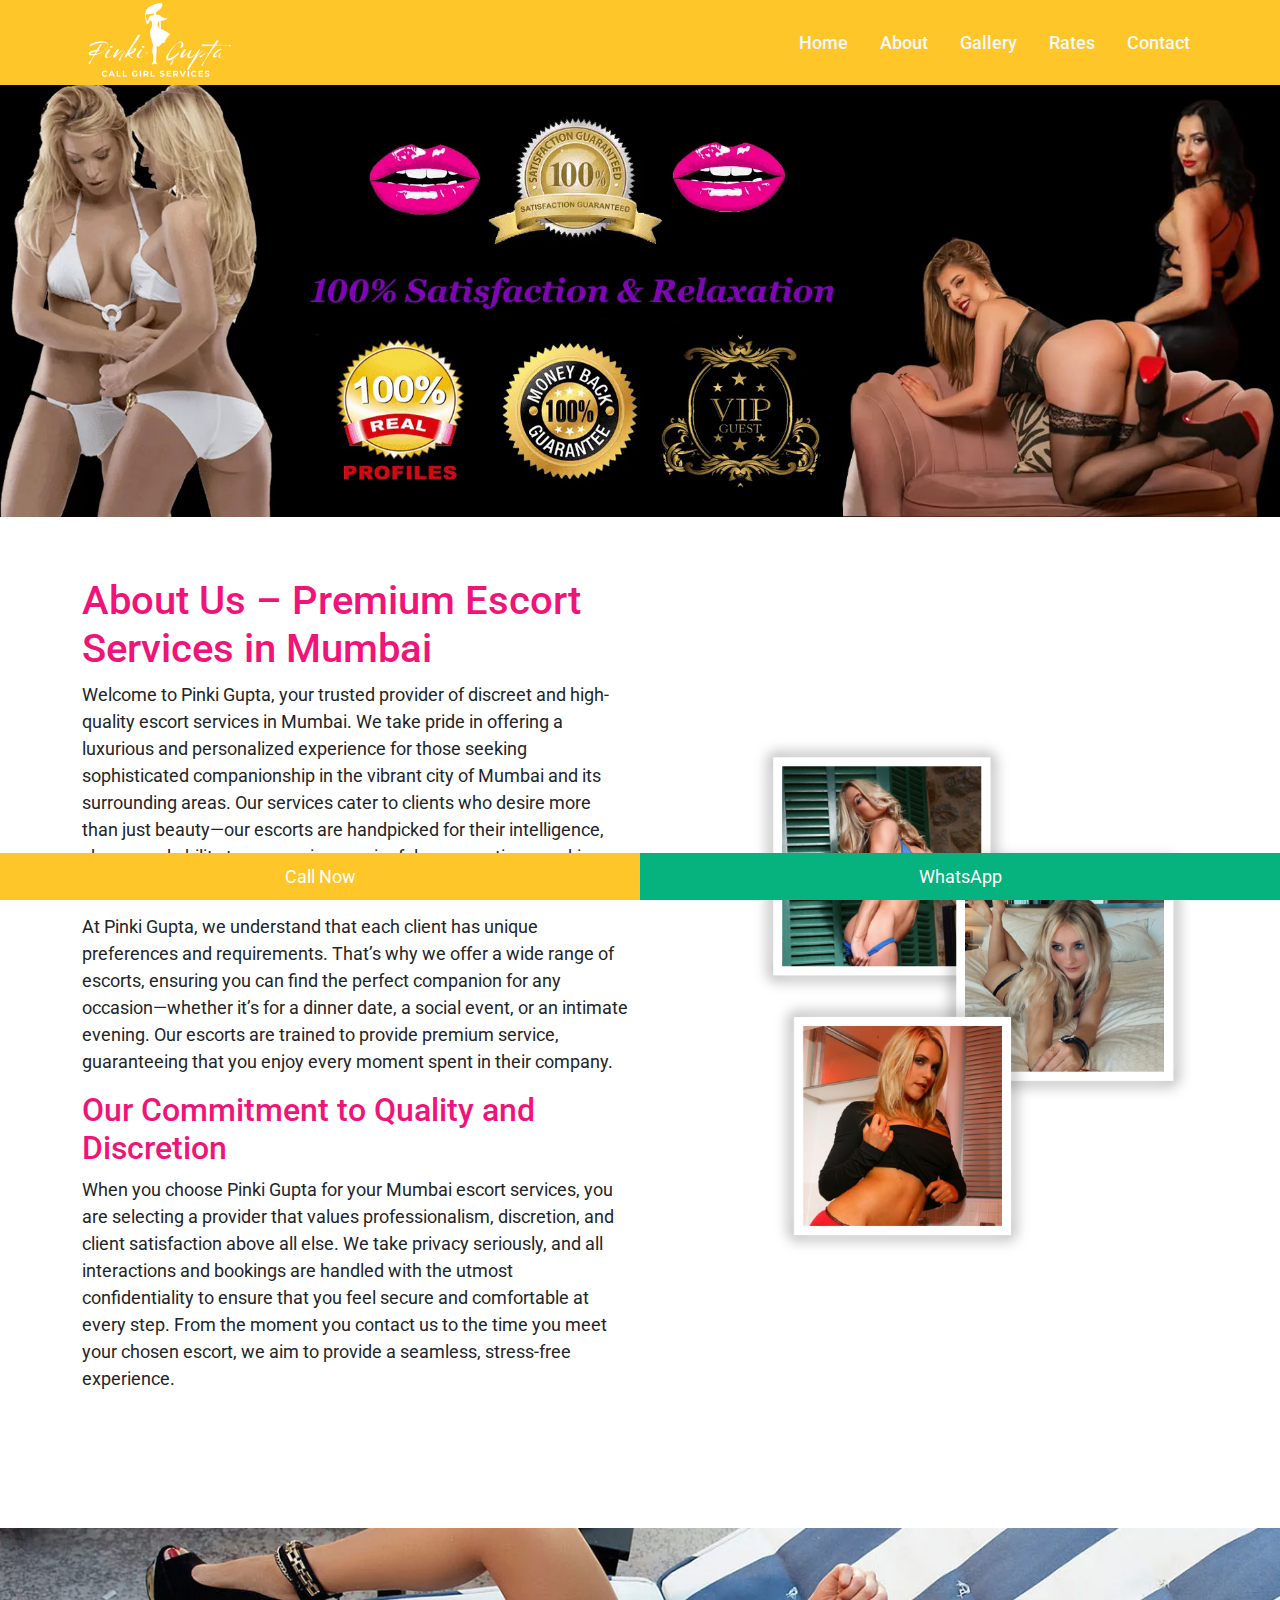
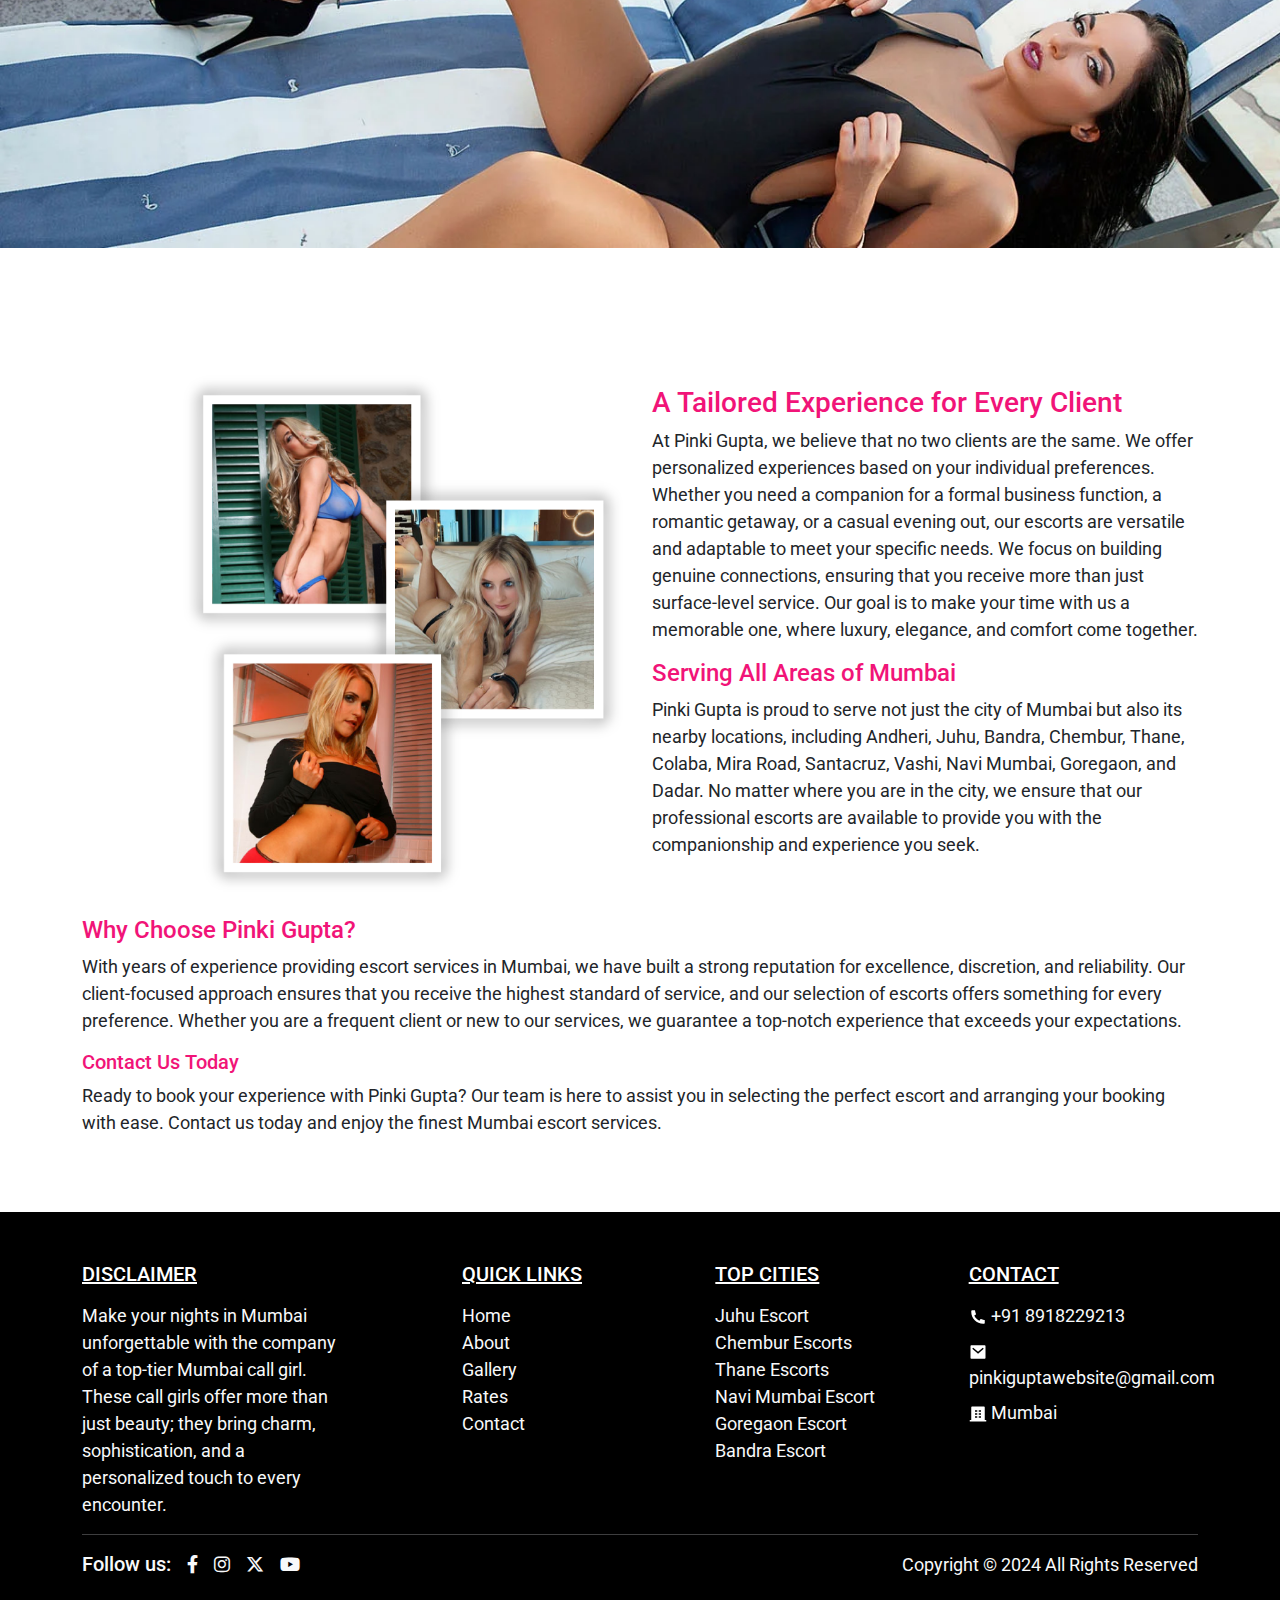
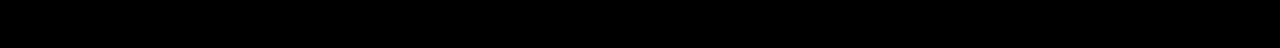
==== about-us.html @ 7caf51f1 "GTag Added" ====
<!DOCTYPE html>
<html lang="en">
   <head>
      <!-- Google Tag Manager -->
      <script>(function(w,d,s,l,i){w[l]=w[l]||[];w[l].push({'gtm.start':
      new Date().getTime(),event:'gtm.js'});var f=d.getElementsByTagName(s)[0],
      j=d.createElement(s),dl=l!='dataLayer'?'&l='+l:'';j.async=true;j.src=
      'https://www.googletagmanager.com/gtm.js?id='+i+dl;f.parentNode.insertBefore(j,f);
      })(window,document,'script','dataLayer','GTM-KV9V7JP4');</script>
      <!-- End Google Tag Manager -->
      <meta charset="UTF-8" />
      <meta name="viewport" content="width=device-width, initial-scale=1.0" />
      <title>About Pinki Gupta – Professional Escort Services in Mumbai</title>
      <meta name="description" content="Learn about Pinki Gupta, a premium provider of discreet and professional escort services in Mumbai. Discover personalized companionship from our elite escorts in Andheri, Juhu, Bandra, and more.">
      <link rel="canonical" href="https://pinkigupta.in/about-us.html">
      <meta property="og:title" content="About Pinki Gupta – Professional Escort Services in Mumbai">
      <meta property="og:description" content="Learn about Pinki Gupta, a premium provider of discreet and professional escort services in Mumbai. Discover personalized companionship from our elite escorts in Andheri, Juhu, Bandra, and more.">
      <meta property="og:type" content="website">
      <meta property="og:url" content="https://pinkigupta.in/about-us.html">
      <meta property="og:image" content="https://pinkigupta.in/assets/img/pinkigupta.jpg"/>
      <meta name="country" content="India">
      <meta name="city" content="Mumbai">
      <meta name="state" content="Madhya Pradesh">
      <link rel="stylesheet" href="./assets/css/bootstrap.min.css" />
      <link rel="stylesheet" href="./assets/css/style.css" />
      <link rel="stylesheet" href="./assets/css/responsive.css" />
      <link rel="stylesheet" href="./assets/font-awesome/css/all.min.css">
      <link rel="icon" href="./assets/img/pinkigupta-fav.jpg" type="image/x-icon">
      <meta name="google-site-verification" content="_9gTAiCtCg2wqTiUi94_XQ20o-LtEpLVbQ6wiKLTScI" />
<!-- Google tag (gtag.js) -->
<script async src="https://www.googletagmanager.com/gtag/js?id=G-8136TJM36T"></script>
<script>
  window.dataLayer = window.dataLayer || [];
  function gtag(){dataLayer.push(arguments);}
  gtag('js', new Date());

  gtag('config', 'G-8136TJM36T');
</script>
      
   </head>

   <body>
      <!-- Google Tag Manager (noscript) -->
      <noscript><iframe src="https://www.googletagmanager.com/ns.html?id=GTM-KV9V7JP4"
      height="0" width="0" style="display:none;visibility:hidden"></iframe></noscript>
      <!-- End Google Tag Manager (noscript) -->
      <!-- navbar -->
      <nav class="navbar navbar-expand-lg navbar-dark py-lg-0 header" id="header">
         <div class="container">
            <a class="navbar-brand py-0" href="./">
            <span class="h2 fw-semibold">
            <img src="./assets/img/pinkigupta.jpg" class="img-fluid" alt="Sexy Thane call girls, Mumbai">
            </span>
            </a>
            <button class="navbar-toggler border-0" data-bs-toggle="offcanvas" href="#offcanvasExample" role="button" aria-controls="offcanvasExample">
            <span class="navbar-toggler-icon"></span>
            </button>
            <div class="offcanvas offcanvas-end bgc-primary" tabindex="-1" id="offcanvasExample" aria-labelledby="offcanvasExampleLabel">
               <div class="offcanvas-header">
                  <a href="./">
                  <span class="h2 fw-semibold">
                  <img src="./assets/img/pinkigupta.jpg" width="30%" class="img-fluid" alt="pinkigupta High-class escorts in Juhu, Mumbai">
                  </span>
                  </a>
                  <button type="button" class="btn-close btn-close-white" data-bs-dismiss="offcanvas" aria-label="Close"></button>
               </div>
               <div class="offcanvas-body">
                  <div class="navbar-collapse">
                     <ul class="navbar-nav ms-auto mb-2 mb-lg-0 gap-lg-3">
                        <li class="nav-item">
                           <a class="nav-link" href="./">Home</a>
                        </li>
                        <li class="nav-item">
                           <a class="nav-link" href="./about-us.html">About</a>
                        </li>
                        <li class="nav-item">
                           <a class="nav-link" href="./gallery.html">Gallery</a>
                        </li>
                        <li class="nav-item">
                           <a class="nav-link" href="./rates.html">Rates</a>
                        </li>
                        <li class="nav-item">
                           <a class="nav-link" href="./contact-me.html">Contact</a>
                        </li>
                     </ul>
                  </div>
               </div>
            </div>
         </div>
      </nav>
      <section class="banner">
         <img src="./assets/img/main-banner.jpg" class="img-fluid" width="100%" alt="Glamorous Chembur call girls, Mumbai">
      </section>
      <section>
         <div class="container">
            <div class="row gy-4 align-items-center">
               <div class="col-md-6">
                  <h1 class="text-primary">About Us – Premium Escort Services in Mumbai</h1>
                  <p>Welcome to Pinki Gupta, your trusted provider of discreet and high-quality escort services in Mumbai. We take pride in offering a luxurious and personalized experience for those seeking sophisticated companionship in the vibrant city of Mumbai and its surrounding areas. Our services cater to clients who desire more than just beauty—our escorts are handpicked for their intelligence, charm, and ability to engage in meaningful conversations, making every encounter special and memorable.</p>
                  <p>
                     At Pinki Gupta, we understand that each client has unique preferences and requirements. That’s why we offer a wide range of escorts, ensuring you can find the perfect companion for any occasion—whether it’s for a dinner date, a social event, or an intimate evening. Our escorts are trained to provide premium service, guaranteeing that you enjoy every moment spent in their company.
                  </p>
                  <h2>Our Commitment to Quality and Discretion</h2>
                  <p>
                     When you choose Pinki Gupta for your Mumbai escort services, you are selecting a provider that values professionalism, discretion, and client satisfaction above all else. We take privacy seriously, and all interactions and bookings are handled with the utmost confidentiality to ensure that you feel secure and comfortable at every step. From the moment you contact us to the time you meet your chosen escort, we aim to provide a seamless, stress-free experience.
                  </p>
               </div>
               <div class="col-md-6 col-lg-5 offset-lg-1">
                  <img src="./assets/img/collage-image.png" alt="" class="img-fluid" alt="Mira Road escorts for discreet services, Mumbai">
               </div>
            </div>
         </div>
      </section>

      <section class="image-section">
         <img src="assets/img/banner.jpg" class="img-fluid" width="100%">
      </section>
      <section>
         <div class="container">
            <div class="row gy-4 align-items-center">
               <div class="col-md-6 col-lg-5 offset-lg-1">
                  <img src="./assets/img/collage-image.png" alt="Hot escorts in Chembur, Mumbai" class="img-fluid">
               </div>
               <div class="col-md-6">
                  <h3 class="text-primary">A Tailored Experience for Every Client</h3>
                  <p>At Pinki Gupta, we believe that no two clients are the same. We offer personalized experiences based on your individual preferences. Whether you need a companion for a formal business function, a romantic getaway, or a casual evening out, our escorts are versatile and adaptable to meet your specific needs. We focus on building genuine connections, ensuring that you receive more than just surface-level service. Our goal is to make your time with us a memorable one, where luxury, elegance, and comfort come together.
                  </p>
                  <h4>
                     Serving All Areas of Mumbai
                  </h4>
                  <p>
                     Pinki Gupta is proud to serve not just the city of Mumbai but also its nearby locations, including Andheri, Juhu, Bandra, Chembur, Thane, Colaba, Mira Road, Santacruz, Vashi, Navi Mumbai, Goregaon, and Dadar. No matter where you are in the city, we ensure that our professional escorts are available to provide you with the companionship and experience you seek.
                  </p>
               </div>
            </div>
            <div class="row mt-4">
               <div class="col-md-12">
                  <h4>
                     Why Choose Pinki Gupta?
                  </h4>
                  <p>
                     With years of experience providing escort services in Mumbai, we have built a strong reputation for excellence, discretion, and reliability. Our client-focused approach ensures that you receive the highest standard of service, and our selection of escorts offers something for every preference. Whether you are a frequent client or new to our services, we guarantee a top-notch experience that exceeds your expectations.
                  </p>
                  <h5>
                     Contact Us Today
                  </h5>
                  <p>
                     Ready to book your experience with Pinki Gupta? Our team is here to assist you in selecting the perfect escort and arranging your booking with ease. Contact us today and enjoy the finest Mumbai escort services.
                  </p>
               </div>
            </div>
         </div>
      </section>
      <!-- footer start -->
      <footer class="bgc-primary">
         <div class="container">
            <div class="row gy-4">
               <div class="col-lg-3">
                  <div class="h5 fw-medium text-decoration-underline text-white mb-3">DISCLAIMER</div>
                  <p class="mb-0">Make your nights in Mumbai unforgettable with the company of a top-tier Mumbai call girl. These call girls offer more than just beauty; they bring charm, sophistication, and a personalized touch to every encounter. </p>
               </div>
               <div class="col-lg-8 offset-lg-1">
                  <div class="row gy-4">
                     <div class="col-md-4 col-6">
                        <div class="h5 fw-medium text-decoration-underline text-white mb-3">QUICK LINKS</div>
                        <ul class="list-unstyled">
                           <li><a href="./">Home</a></li>
                           <li><a href="./about-us.html">About</a></li>
                           <li><a href="./gallery.html">Gallery</a></li>
                           <li><a href="./rates.html">Rates</a></li>
                           <li><a href="./contact-me.html">Contact</a></li>
                        </ul>
                     </div>
                     <div class="col-md-4 col-6">
                        <div class="h5 fw-medium text-decoration-underline text-white mb-3">TOP CITIES</div>
                        <ul class="list-unstyled">
                           <li><a href="#">Juhu Escort</a></li>
                           <li><a href="#">Chembur Escorts</a></li>
                           <li><a href="#">Thane Escorts</a></li>
                           <li><a href="#">Navi Mumbai Escort</a></li>
                           <li><a href="#">Goregaon Escort</a></li>
                           <li><a href="#">Bandra Escort</a></li>
                        </ul>
                     </div>
                     <div class="col-md-4">
                        <div class="h5 fw-medium text-decoration-underline text-white mb-3">CONTACT</div>
                        <ul class="list-unstyled">
                           <li class="mb-2">
                              <a href="#">
                                 <svg xmlns="http://www.w3.org/2000/svg" viewBox="0 0 24 24" fill="rgba(255,255,255,1)" height="1em">
                                    <path d="M21 16.42V19.9561C21 20.4811 20.5941 20.9167 20.0705 20.9537C19.6331 20.9846 19.2763 21 19 21C10.1634 21 3 13.8366 3 5C3 4.72371 3.01545 4.36687 3.04635 3.9295C3.08337 3.40588 3.51894 3 4.04386 3H7.5801C7.83678 3 8.05176 3.19442 8.07753 3.4498C8.10067 3.67907 8.12218 3.86314 8.14207 4.00202C8.34435 5.41472 8.75753 6.75936 9.3487 8.00303C9.44359 8.20265 9.38171 8.44159 9.20185 8.57006L7.04355 10.1118C8.35752 13.1811 10.8189 15.6425 13.8882 16.9565L15.4271 14.8019C15.5572 14.6199 15.799 14.5573 16.001 14.6532C17.2446 15.2439 18.5891 15.6566 20.0016 15.8584C20.1396 15.8782 20.3225 15.8995 20.5502 15.9225C20.8056 15.9483 21 16.1633 21 16.42Z"></path>
                                 </svg>
                                 <span>+91 8918229213</span>
                              </a>
                           </li>
                           <li class="mb-2">
                              <a href="#">
                                 <svg xmlns="http://www.w3.org/2000/svg" viewBox="0 0 24 24" fill="rgba(255,255,255,1)" height="1em">
                                    <path d="M3 3H21C21.5523 3 22 3.44772 22 4V20C22 20.5523 21.5523 21 21 21H3C2.44772 21 2 20.5523 2 20V4C2 3.44772 2.44772 3 3 3ZM12.0606 11.6829L5.64722 6.2377L4.35278 7.7623L12.0731 14.3171L19.6544 7.75616L18.3456 6.24384L12.0606 11.6829Z"></path>
                                 </svg>
                                 <span>pinkiguptawebsite@gmail.com</span>
                              </a>
                           </li>
                           <li>
                              <svg xmlns="http://www.w3.org/2000/svg" viewBox="0 0 24 24" fill="rgba(255,255,255,1)" height="1em">
                                 <path d="M21 20H23V22H1V20H3V3C3 2.44772 3.44772 2 4 2H20C20.5523 2 21 2.44772 21 3V20ZM8 11V13H11V11H8ZM8 7V9H11V7H8ZM8 15V17H11V15H8ZM13 15V17H16V15H13ZM13 11V13H16V11H13ZM13 7V9H16V7H13Z"></path>
                              </svg>
                              <span>Mumbai</span>
                           </li>
                        </ul>
                     </div>
                  </div>
               </div>
            </div>
            <hr>
            <div class="row gy-3 align-items-center">
               <div class="col-md-6">
                  <div class="d-flex align-items-center gap-2 gap-lg-3 flex-wrap justify-content-center justify-content-md-start">
                     <div class="h5 fw-medium mb-0">Follow us:</div>
                     <a href="#" target="_blank">
                     <i class="fa-brands fa-facebook-f"></i>
                     </a>
                     <a href="#" target="_blank">
                     <i class="fa-brands fa-instagram"></i>
                     </a>
                     <a href="#" target="_blank">
                     <i class="fa-brands fa-x-twitter"></i>
                     </a>
                     <a href="#" target="_blank">
                     <i class="fa-brands fa-youtube"></i>
                     </a>
                  </div>
               </div>
               <div class="col-md-6 text-center text-md-end">
                  <p class="mb-0">Copyright &copy; 2024 All Rights Reserved</p>
               </div>
            </div>
         </div>
      </footer>
      <!-- footer end -->
      
      <div class="nowcalling">
         <div class="lcol">
            <a href="tel:+918918229213">
            Call Now
            </a>
         </div>
         <div class="rcol">
            <a href="https://wa.me/+918918229213?text=Hi,%20I%20am%20looking%20escorts%20in%20Mumbai.%20[https://pinkigupta.in/]" target="_blank">
            WhatsApp
            </a>
         </div>
      </div>
      <script src="./assets/js/bootstrap.bundle.min.js"></script>
      <script src="./assets/js/script.js"></script>
   </body>
</html>
---- assets/css/style.css ----
@import url('https://fonts.googleapis.com/css2?family=Roboto:ital,wght@0,100;0,300;0,400;0,500;0,700;0,900;1,100;1,300;1,400;1,500;1,700;1,900&display=swap');

:root {
    --primary: #F11478;
    --primary-one: #FFC629;
    --primary-light: #603f832b;
    --secondary: #e69a8d;
    --white: #f8f9fa;
    --black: #000;
}

* {
    margin: 0;
    padding: 0;
    box-sizing: border-box;
}

body {
    font-family: 'Roboto', sans-serif;
    font-size: 18px;
}

h1,
h2,
h3,
h4,
h5,
h6 {
    color: var(--primary) !important;
}

section {
    padding: 60px 0;
}

a {
    text-decoration: none;
    color: var(--black);
    transition: all .2s ease-in-out;
}

a:hover {
    color: var(--primary-one);
}

a:focus,
button:focus {
    box-shadow: none !important;
}

.text-primary {
    color: var(--primary) !important;
}
.text-primary-one{
    color: var(--primary-one)!important;
}

.bgc-primary {
    background-color: var(--black);
}

.bgc-secondary {
    background-color: var(--secondary);
}

.badge.text-bg-primary {
    color: var(--white) !important;
    background-color: var(--primary-one) !important;
}

.btn:hover {
    --bs-btn-hover-bg: var(--secondary);
    --bs-btn-hover-border-color: var(--secondary);
}

.btn-primary {
    --bs-btn-color: var(--white);
    --bs-btn-bg: var(--primary);
    --bs-btn-border-color: var(--primary);
    --bs-btn-hover-color: var(--white);
    --bs-btn-hover-bg: var(--secondary);
    --bs-btn-hover-border-color: var(--secondary);
    --bs-btn-focus-shadow-rgb: 49, 132, 253;
    --bs-btn-active-color: var(--white);
    --bs-btn-active-bg: var(--primary);
    --bs-btn-active-border-color: var(--primary);
    --bs-btn-active-shadow: inset 0 3px 5px var(--black);
    --bs-btn-disabled-color: var(--white);
    --bs-btn-disabled-bg: var(--primary);
    --bs-btn-disabled-border-color: var(--primary);
}
.internal_link_class{
    color: blue;
}
.internal_link_class:hover{
    color: var(--primary);
}

/* header */
.header {
    width: 100%;
    position: absolute;
    top: 0;
    left: 0;
    z-index: 999;
    background: var(--primary-one);
}

a.navbar-brand{
    max-width: 150px;
    display: block;
}

section.banner {
    position: relative;
    padding: 0;
    margin-top: 80px;
}
/*.banner::after {
    content: "";
    position: absolute;
    width: 100%;
    height: 100%;
    top: 0;
    left: 0;
    background-image: linear-gradient(90deg, #274690 0%, #0077B6 40%, rgba(210, 5, 104, 0) 100%);
    background-image: linear-gradient(90deg, #274690 0%, #0077B6 40%, #274690 100%); 
}*/
.nav-link {
    --bs-nav-link-color: var(--white);
    --bs-nav-link-font-weight: 500;
}

.nav-link:focus,
.nav-link:hover {
    --bs-nav-link-hover-color: var(--white);
}

/* footer */
footer a,
footer {
    color: var(--white);
}
footer{
    padding: 50px 0 70px;
}


/* model card */
.model-card>img {
    max-height: 320px;
    -o-object-fit: cover;
    object-fit: cover;
    -o-object-position: center;
    object-position: center;
}

.line-clamp-3 {
    display: -webkit-box;
    -webkit-box-orient: vertical;
    -webkit-line-clamp: 3;
    overflow: hidden;
}

/* escort card */
.escort-card {
    --bs-card-border-color: var(--primary-light);
}

.escort-card .escort-img {
    max-height: 235px;
    width: 100%;
    -o-object-fit: cover;
    object-fit: cover;
    -o-object-position: center;
    object-position: center;
}

.escorts-lising .main-image {
    background: var(--white);
    padding: 10px;
    border-radius: 20px;
}

.image-box-with-text {
    display: flex;
    align-items: center;
    justify-content: center;
    background: var(--primary);
    gap: 10px;
    padding: 15px 0;
    margin: 0 20px;
    margin-top: -30px;
    z-index: 99;
    position: relative;
    border-radius: 20px;
}

@media (min-width: 992px) and (max-width: 1199px) {
    .escort-card .escort-img {
        max-height: fit-content;
        height: 100%;
    }
}

/* model popup */
.model-pop-detail>li:nth-child(even) {
    background-color: var(--primary-light);
}

.model-pop-detail>li>strong {
    flex-basis: 120px;
}

/* model table */
.model-list-table thead th {
    --bs-table-bg: var(--primary);
    --bs-table-color-state: var(--white);
}

.model-list-table.table-hover>tbody>tr:hover>* {
    --bs-table-bg-state: var(--secondary);
}

.model-list-table.table-striped>tbody>tr:nth-of-type(odd)>* {
    --bs-table-striped-bg: var(--primary-light);
}

/* faq section */
.faq-section .accordion-button:not(.collapsed) {
    --bs-accordion-active-color: var(--white);
    --bs-accordion-active-bg: var(--primary);
}

.faq-section .accordion-button:not(.collapsed)::after {
    filter: invert(1);
}

.grid-column {
    column-count: 3;
    column-gap: 1rem;
}

@media (min-width: 992px) {
    .nav-link {
        padding: 1rem 0;
        position: relative;
    }

    .nav-link::before {
        position: absolute;
        content: '';
        left: 0;
        bottom: 0;
        width: 0;
        height: 3px;
        background-color: var(--white);
        -o-transition: all cubic-bezier(0.175, 0.885, 0.32, 1.275);
        transition: all cubic-bezier(0.175, 0.885, 0.32, 1.275);
    }

    .nav-link:hover::before {
        width: 100%;
    }
}

@media (max-width: 991px) {
    section {
        padding: 30px 0;
    }
}
.bookform {
    padding: 46px 30px;
    background: var(--primary);
    border-radius: 16px;
}
.bookform .form-control:focus {
    box-shadow: 0 0 0 0.15rem var(--secondary);
    border-color: #fff;
}
.form-group {
    margin: 20px 0;
}
.btn.bttn_form {
    padding: 10px 20px;
    background: var(--black);
    color: #fff;
}
.pro-social {
    display: flex;
    flex-flow: row;
    justify-content: left;
    gap: 20px;
}
.pro-social .fa-phone {
    background-color: #ba1b1b;
    color: var(--white);
}
.pro-social i {
    border-radius: 5px;
    padding: 6px 9px;
    margin-top: 5px;
    font-size: 1.6rem;
    background-color: #33EB00;
    color: var(--white);
}
.location-tag {
    background: linear-gradient(90deg, rgb(255 198 41) 0%, rgb(241 19 120) 51%, rgb(255 198 41) 100%);
    color: #fff;
}
.location-tag a{
    color: var(--white);
}
.custom-dark-bg{
    background: var(--black);
}
.product-list-detail span {
    display: flex;
    column-gap: 5px;
    font-weight: 600;
    font-size: 16px;
    color: #4A4B51;
    text-transform: capitalize;
}
.product-list-box {
    position: relative;
}
.product-list-box .product-inner-list {
    border: solid 1px #9579c5;
    border-radius: 10px;
    box-sizing: border-box;
    display: flex;
    column-gap: 15px;
    position: relative;
    margin-bottom: 30px;
    background: #fff;
    transition: all .15s ease-out;
    width: 100%;
    overflow: hidden;
    align-items: center;
}
.product-img {
    width: 210px;
}
.product-img img {
    width: 100%;
    height: 100%;
    border-top-left-radius: 8px;
    border-bottom-left-radius: 8px;
}
.product-list-detail {
    width: calc(100% - 250px);
}
.product-list-detail h4 {
    font-size: 20px;
    margin: 0 0 10px;
    font-weight: 600;
    color: #2F2C2C;
    overflow: hidden;
    text-overflow: ellipsis;
    white-space: initial;
    display: -webkit-box;
    -webkit-line-clamp: 1;
    -webkit-box-orient: vertical;
}
.product-list-detail p {
    font-size: 16px;
    color: #000;
    line-height: 24px;
    padding-right: 40px;
    margin: 0;
    font-weight: 400;
    overflow: hidden;
    text-overflow: ellipsis;
    white-space: initial;
    display: -webkit-box;
    -webkit-line-clamp: 2;
    -webkit-box-orient: vertical;
}
.product-list-detail ul {
    margin: 20px 0;
    padding: 0;
    display: flex;
    column-gap: 10px;
}
.product-list-detail ul li {
    display: inline-block;
    background: #F7F7F7;
    font-size: 14px;
    font-weight: 600;
    color: #2F2C2C;
    padding: 6px 15px;
    border-radius: 4px;
}
.share-btn-right.call-info-btn {
    border: none;
    box-shadow: none;
}
.call-info-btn .thm-btn {
    display: flex;
    align-items: center;
    column-gap: 10px;
    font-size: 18px;
    border-radius: 8px;
    padding: 10px 24px;
}
.thm-btn {
    background: var(--primary);
    padding: 12px 24px;
    color: #fff;
    border-radius: 30px;
    font-weight: 700;
    cursor: pointer;
    border: none;
    font-size: 16px;
}
.call-info-btn {
    box-shadow: 0px 4px 110px 0px #00000012;
    max-width: 440px;
    background: #fff;
    border-radius: 16px;
    padding: 20px 30px;
    box-sizing: border-box;
    margin: -50px auto 0;
    display: flex;
    align-items: center;
    column-gap: 25px;
    justify-content: center;
    position: relative;
}
.call-info-btn-mob {
    display: none;
}
.whatsapp-btn {
    background: #29A71A;
}
.share-btn-right {
/*    display: inline-block;*/
    margin-top: -25px;
    float: right;
}
.product-list-detail span#spanPhone{
    color: var(--white);
}
.bg-dark-section{
    background: var(--black);
}
.profile-gallery ul li {
    margin: 5px;
    list-style: none;
    float: left;
    display: grid;
    gap: 20px;
    width: 31%;
}
.characteristics-girl-info ul {
    max-width: 650px;
    margin: 0;
    padding: 0;
    border: solid 1px #CECECE;
    border-radius: 8px;
    background: #FFFFFF59;
    display: inline-block;
}
.characteristics-girl-info ul li:first-child {
    border-top-left-radius: 7px;
}
.characteristics-girl-info ul li {
    display: inline-block;
    width: 50%;
    float: left;
    border: solid 1px #CECECE;
    padding: 10px 20px;
    box-sizing: border-box;
}
.characteristics-girl-info ul li label {
    font-weight: 600;
    width: 50%;
    display: inline-block;
    font-size: 16px;
}
.service-cta-list {
    display: flex;
    gap: 30px;
    flex-wrap: wrap;
    margin-bottom: 40px;
}
.service-cta-list a {
    background: linear-gradient(90deg, rgb(183 0 141) 0%, rgba(128, 0, 128) 51%, rgb(241 20 120) 100%);
    padding: 10px 15px;
    font-weight: 600;
    font-size: 16px;
    color: var(--white);
    border-radius: 4px;
}
.service-cta-list a:hover {
    background: var(--black);
    color: var(--white);
    border-radius: 4px;
    border: 0;
}
.ib-table table {
    width: 100%;
}
.ib-table tbody tr:nth-child(odd) {
    background: #eaeaea;
}
.ib-table td {
    border-style: solid;
    border-width: 1px 1px 1px 1px;
    border-color: var(--black);
    width: 50%;
    padding: 15px;
}
.nowcalling {
    display: block;
    position: fixed;
    bottom: 0;
    width: 100%;
    z-index: 9999;
}
.lcol, .rcol {
    float: left;
    width: 50%;
}
.lcol {
    background-color: var(--primary-one);
}
.lcol a, .rcol a {
    display: block;
    padding: 10px 0;
    text-align: center;
    text-decoration: none;
    color: #fff;
}
.rcol {
    background-color: #06B27D;
}
.pricing {
    background: var(--primary-light);
    padding: 40px 20px;
    border-radius: 8px;
    border: 1px solid var(--primary) !important;
    height: 100%;
    transition-duration: .3s;
}
.service_price_list {
    position: relative;
    font-size: 30px;
    line-height: 40px;
    font-weight: 400;
    text-align: center;
}
.pricing_para.one {
    font-size: 35px;
    line-height: 45px;
/*    color: #000;*/
    text-align: center;
    margin-top: 10px;
    margin-bottom: 20px;
    font-weight: 800;
}
.btton-one {
    padding: 15px 30px;
    display: flex;
    justify-content: space-between;
    align-items: center;
    align-self: stretch;
    border-radius: 8px;
    border: 1px solid #000;
    transition-duration: .3s;
}
.frame-parent1, .frame-parent4 {
    margin-top: 30px;
}
.tick-parent {
    display: flex;
    gap: 12px;
    margin-bottom: 12px;
    justify-content: center;
}
.recommended {
    position: absolute;
    top: -20px;
    left: 50%;
    transform: translateX(-50%);
    background: linear-gradient(90deg, rgba(255, 0, 255) 0%, rgba(128, 0, 128) 51%, rgba(255, 255, 0) 100%);
    color: #fff;
    padding: 4px 20px;
    font-size: 18px;
    border-radius: 5px;
}
.pricing_one {
    padding: 40px 20px;
    border-radius: 8px;
    border: 1px solid var(--secondary) !important;
    background: var(--black) !important;
    transition-duration: .3s;
    color: #fff;
    position: relative;
    transform: scale(1.05);
}
.btton {
    padding: 15px 30px;
    display: flex;
    justify-content: space-between;
    align-items: center;
    align-self: stretch;
    color: #fff !important;
    border-radius: 8px;
    border: 1px solid #EBEBEF;
    transition-duration: .3s;
}
.city-lists {
    display: grid;
    grid-template-columns: repeat(4, 1fr);
    gap: 20px;
    text-align: center;
}
.gallery_image img{
    border-radius: 10px;
}






@media (max-width: 991.98px) {
    .city-lists {
        grid-template-columns: repeat(3, 1fr);
    }
}
@media (max-width: 767.98px) {
    .city-lists {
        grid-template-columns: repeat(1, 1fr);
    }
}
---- assets/css/responsive.css ----
@media (max-width: 479px){
	.product-list-box .product-inner-list {
        padding: 0px;
    }
    .product-inner-list a.product-img-link {
        width: 100%;
    }
    .product-img {
        width: 100%;
        height: 350px;
    }
        .product-img img {
        border-radius: 0;
        border-top-left-radius: 8px;
        border-top-right-radius: 8px;
        object-fit: cover;
    }
        .product-list-detail {
        width: 100%;
        padding: 0px 15px 15px;
    }
        .product-list-box .product-inner-list {
/*        padding: 10px;*/
        align-items: flex-start;
    }
    .product-list-detail a {
        padding: 0;
        display: inline-block;
        width: 100%;
    }
    .product-list-detail span {
        font-size: 12px;
    }
    .share-btn-right {
        margin-top: -60px;
    }
        .share-btn-right .thm-btn {
        padding: 12px 16px;
        font-size: 14px;
    }
    .product-list-box a {
        flex-direction: column;
        padding: 0;
        margin-bottom: 10px;
}

@media (max-width: 767px){
	.product-list-detail h4 {
        font-size: 16px;
        line-height: 20px;
        margin: 0px;
    }
        .product-list-detail p {
        font-size: 14px;
        line-height: 18px;
        padding-right: 0;
        display: -webkit-box;
        -webkit-line-clamp: 2;
        -webkit-box-orient: vertical;
        overflow: hidden;
    }
    .product-list-detail ul li {
        padding: 2px 6px;
        border-radius: 4px;
        font-size: 12px;
    }
        .call-info-btn {
        display: none;
    }
        .call-info-btn .thm-btn {
        font-size: 15px;
        padding: 10px 15px;
        width: 100%;
        justify-content: center;
    }
        .share-btn-right.call-info-btn-mob {
        display: flex;
        column-gap: 5px;
    }
        .call-info-btn-mob {
        display: block;
        margin-top: -30px !important;
    }
    .call-info-btn-mob .thm-btn {
        padding: 5px 7px !important;
        font-size: 12px;
    }
        .product-list-box .product-inner-list {
        flex-wrap: wrap;
    }
}

@media (max-width: 1024px){
	    .product-list-detail ul {
        margin: 15px 0;
    }
}
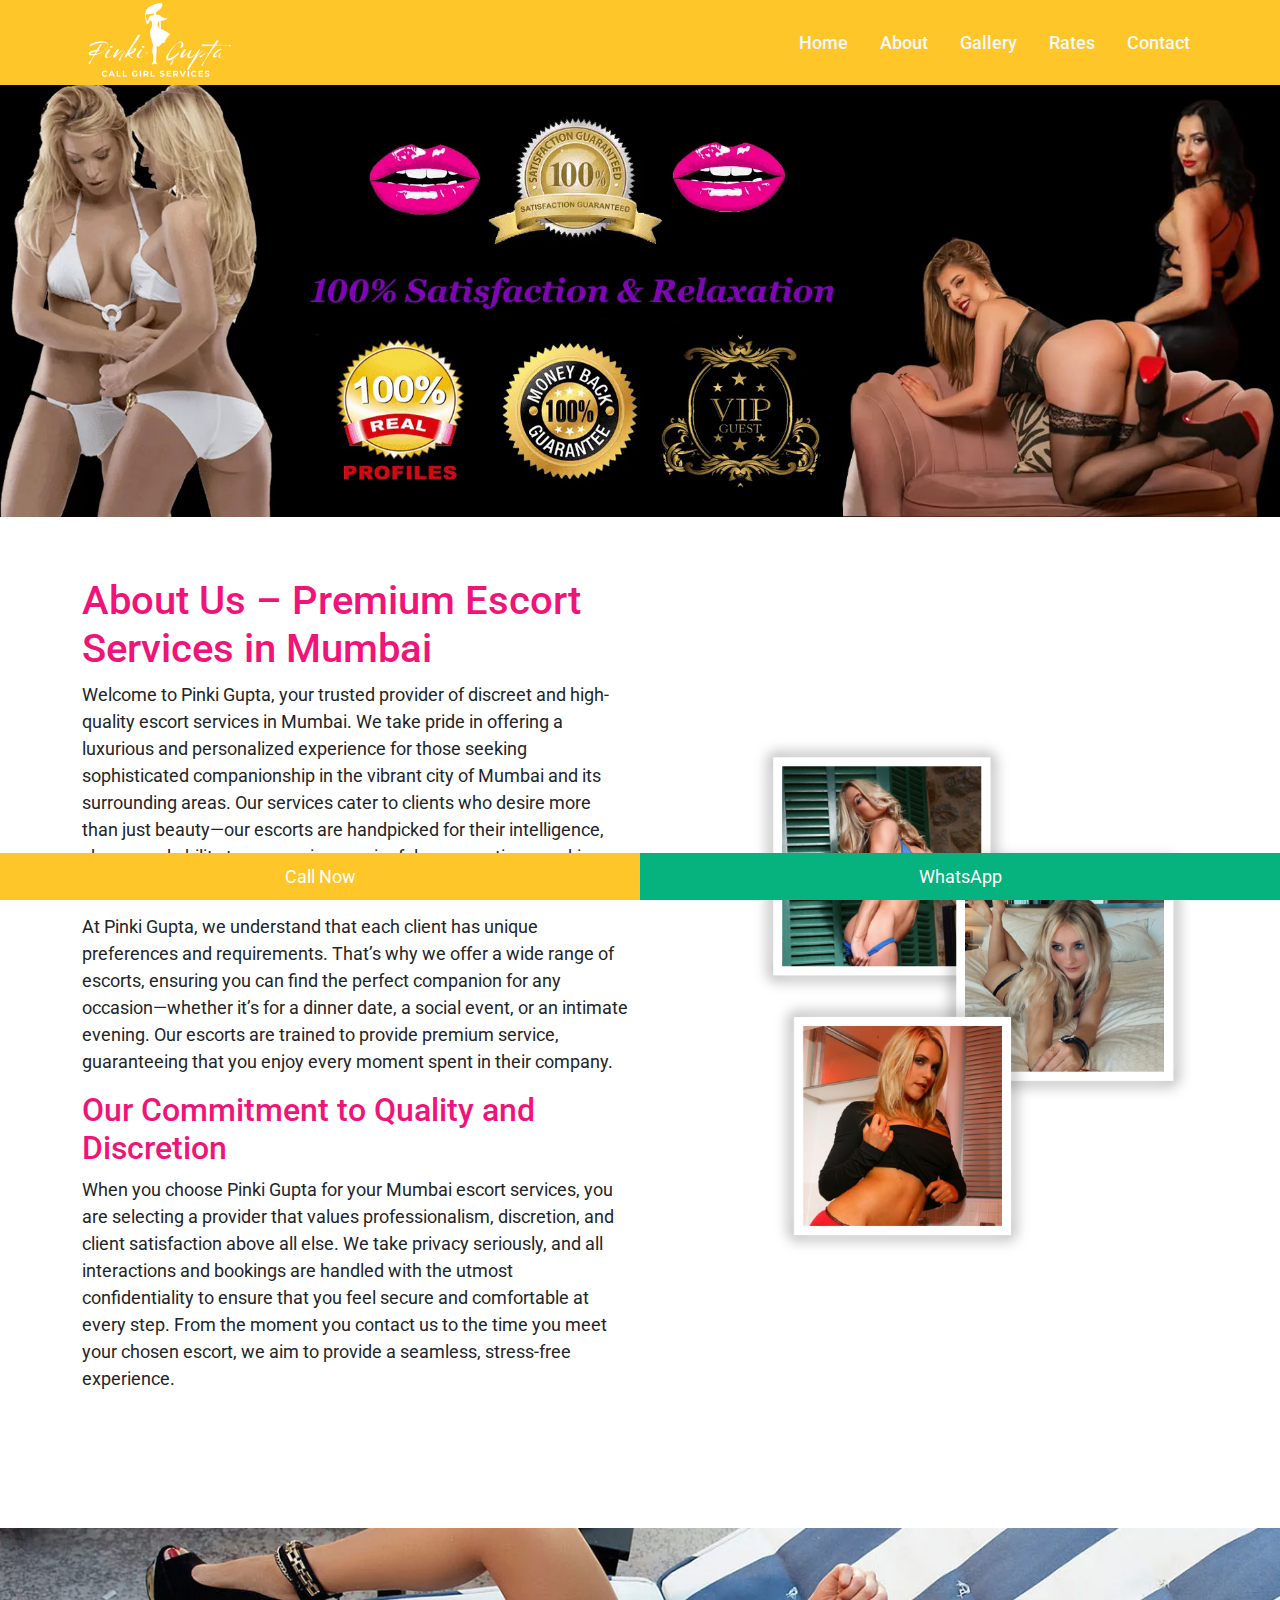
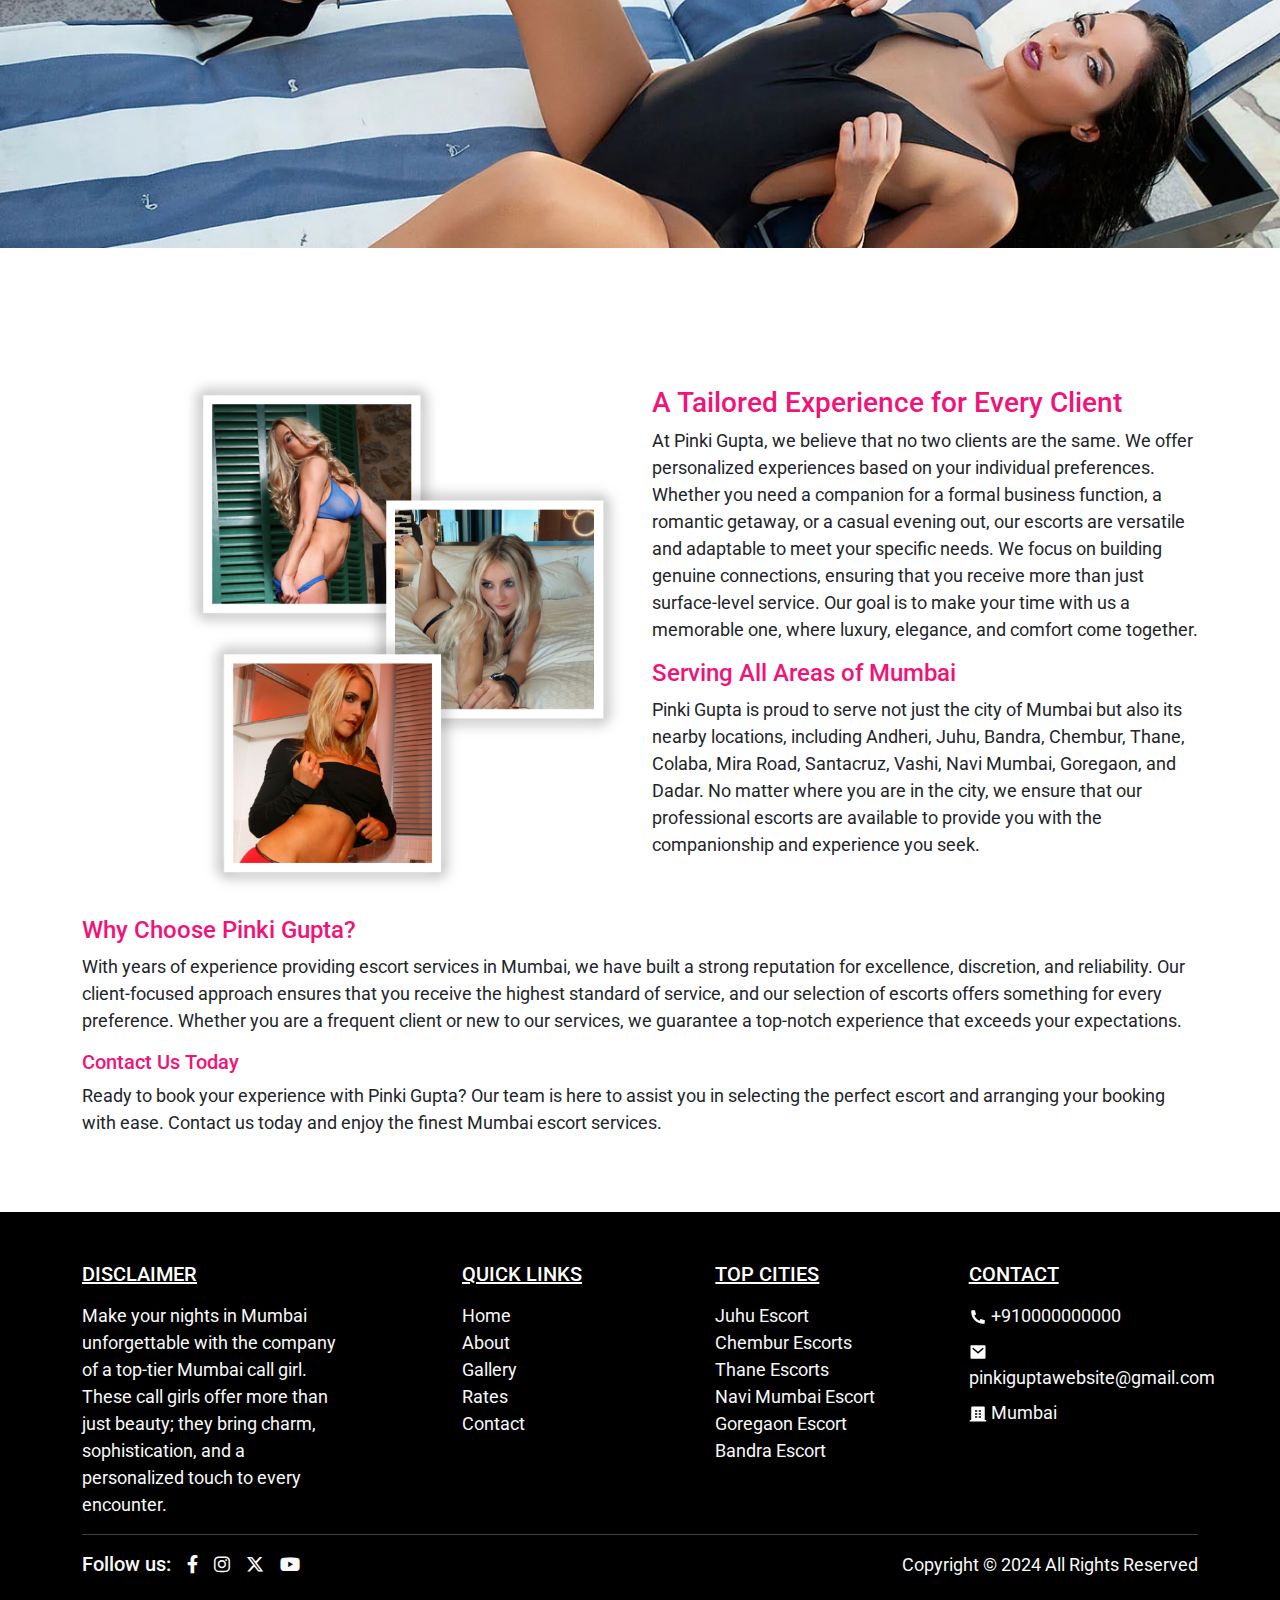
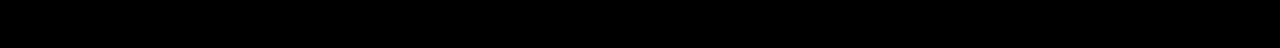
==== commit 4f9daa39: "Mobile number changed from 91 8918229213 to 0000000000" ====
--- a/about-us.html
+++ b/about-us.html
@@ -12,6 +12,7 @@
       <meta name="viewport" content="width=device-width, initial-scale=1.0" />
       <title>About Pinki Gupta – Professional Escort Services in Mumbai</title>
       <meta name="description" content="Learn about Pinki Gupta, a premium provider of discreet and professional escort services in Mumbai. Discover personalized companionship from our elite escorts in Andheri, Juhu, Bandra, and more.">
+      <meta name="keywords" content="Mumbai escort services, escort services Mumbai, premium escorts Mumbai, luxury escorts in Mumbai, Mumbai companions, Mumbai call girls, high-class escort services Mumbai, Mumbai escorts, discreet escort services Mumbai, professional escorts Mumbai">
       <link rel="canonical" href="https://pinkigupta.in/about-us.html">
       <meta property="og:title" content="About Pinki Gupta – Professional Escort Services in Mumbai">
       <meta property="og:description" content="Learn about Pinki Gupta, a premium provider of discreet and professional escort services in Mumbai. Discover personalized companionship from our elite escorts in Andheri, Juhu, Bandra, and more.">
@@ -190,7 +191,7 @@
                                  <svg xmlns="http://www.w3.org/2000/svg" viewBox="0 0 24 24" fill="rgba(255,255,255,1)" height="1em">
                                     <path d="M21 16.42V19.9561C21 20.4811 20.5941 20.9167 20.0705 20.9537C19.6331 20.9846 19.2763 21 19 21C10.1634 21 3 13.8366 3 5C3 4.72371 3.01545 4.36687 3.04635 3.9295C3.08337 3.40588 3.51894 3 4.04386 3H7.5801C7.83678 3 8.05176 3.19442 8.07753 3.4498C8.10067 3.67907 8.12218 3.86314 8.14207 4.00202C8.34435 5.41472 8.75753 6.75936 9.3487 8.00303C9.44359 8.20265 9.38171 8.44159 9.20185 8.57006L7.04355 10.1118C8.35752 13.1811 10.8189 15.6425 13.8882 16.9565L15.4271 14.8019C15.5572 14.6199 15.799 14.5573 16.001 14.6532C17.2446 15.2439 18.5891 15.6566 20.0016 15.8584C20.1396 15.8782 20.3225 15.8995 20.5502 15.9225C20.8056 15.9483 21 16.1633 21 16.42Z"></path>
                                  </svg>
-                                 <span>+91 8918229213</span>
+                                 <span>+910000000000</span>
                               </a>
                            </li>
                            <li class="mb-2">
@@ -241,12 +242,12 @@
       
       <div class="nowcalling">
          <div class="lcol">
-            <a href="tel:+918918229213">
+            <a href="tel:+910000000000">
             Call Now
             </a>
          </div>
          <div class="rcol">
-            <a href="https://wa.me/+918918229213?text=Hi,%20I%20am%20looking%20escorts%20in%20Mumbai.%20[https://pinkigupta.in/]" target="_blank">
+            <a href="https://wa.me/+910000000000?text=Hi,%20I%20am%20looking%20escorts%20in%20Mumbai.%20[https://pinkigupta.in/]" target="_blank">
             WhatsApp
             </a>
          </div>
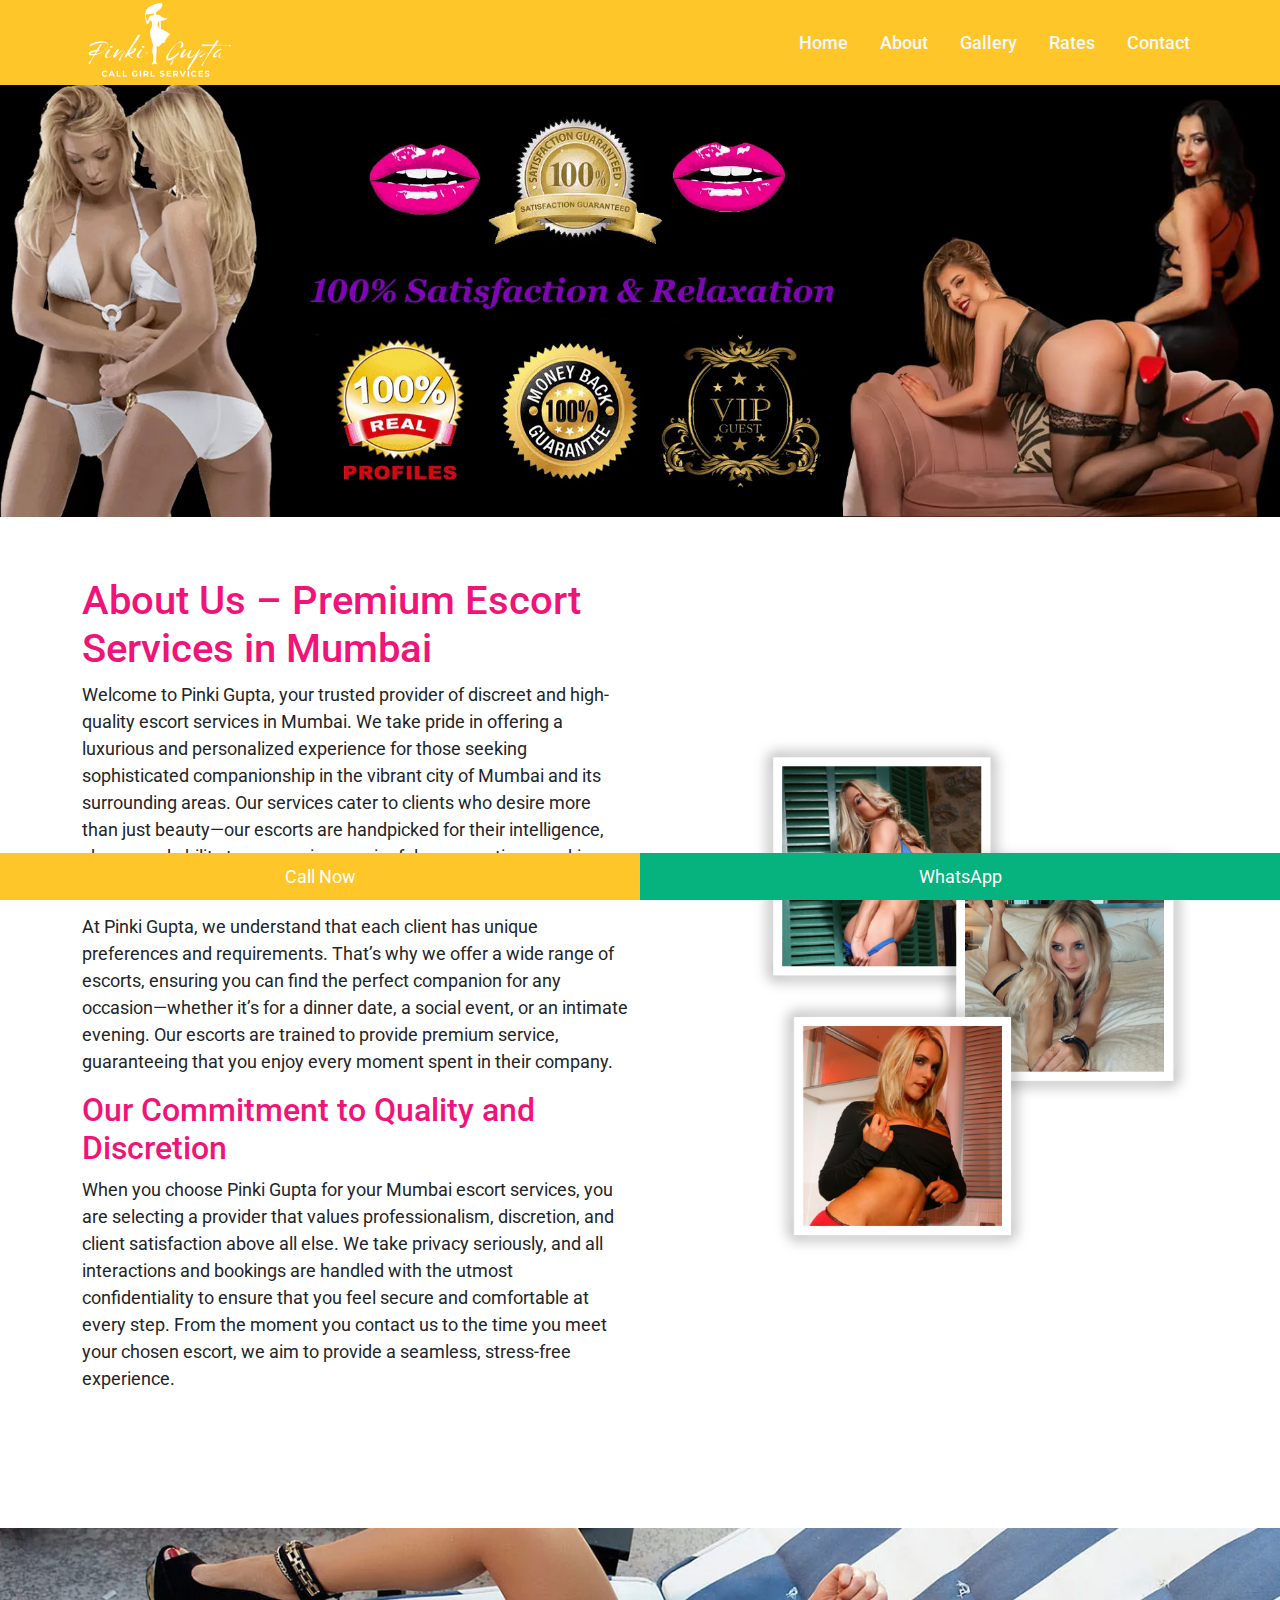
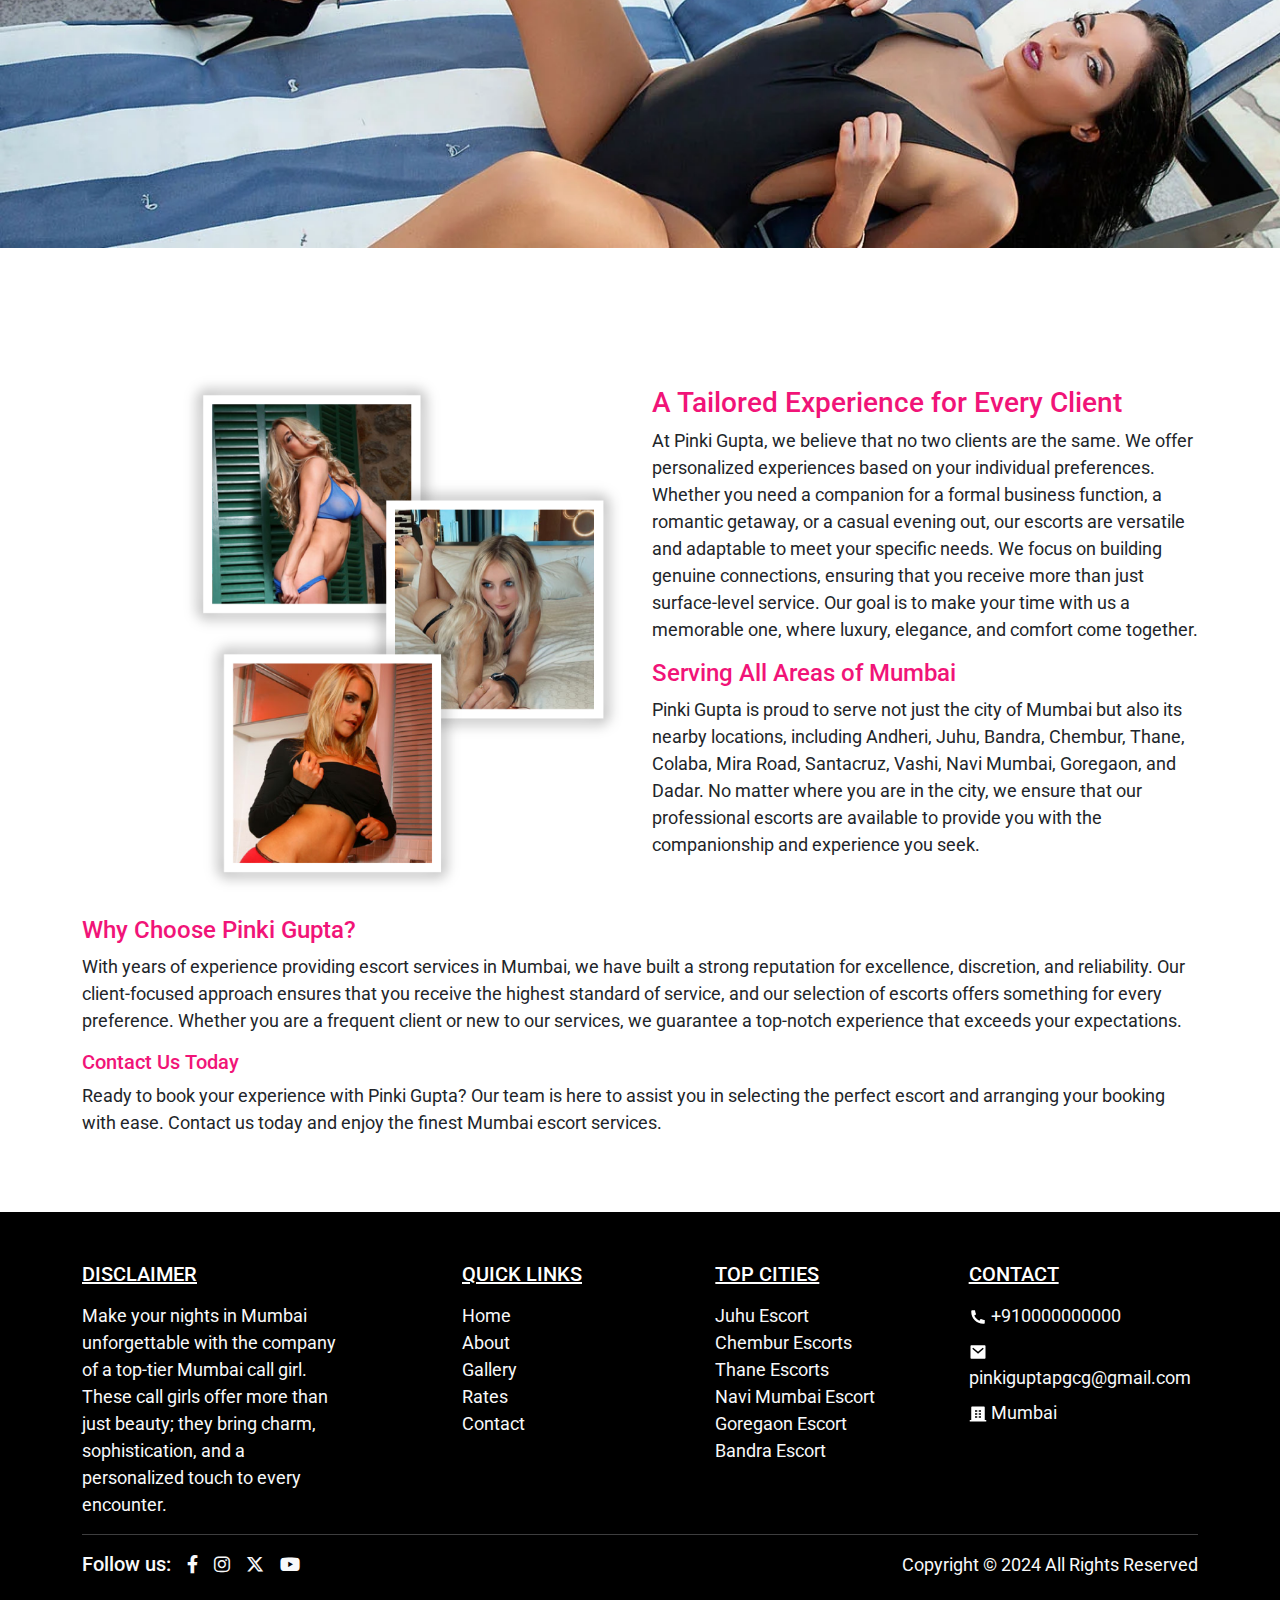
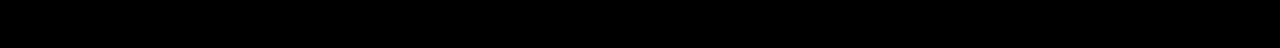
==== commit cb02f9d0: "Thane Escorts Page created" ====
--- a/about-us.html
+++ b/about-us.html
@@ -90,7 +90,9 @@
          </div>
       </nav>
       <section class="banner">
-         <img src="./assets/img/main-banner.jpg" class="img-fluid" width="100%" alt="Glamorous Chembur call girls, Mumbai">
+         <a href="tel:+910000000000">
+            <img src="./assets/img/main-banner.jpg" class="img-fluid" width="100%" alt="Glamorous Chembur call girls, Mumbai">
+         </a>
       </section>
       <section>
          <div class="container">
@@ -175,9 +177,9 @@
                      <div class="col-md-4 col-6">
                         <div class="h5 fw-medium text-decoration-underline text-white mb-3">TOP CITIES</div>
                         <ul class="list-unstyled">
-                           <li><a href="#">Juhu Escort</a></li>
-                           <li><a href="#">Chembur Escorts</a></li>
-                           <li><a href="#">Thane Escorts</a></li>
+                           <li><a href="./juhu-escorts.html">Juhu Escort</a></li>
+                           <li><a href="./chembur-escorts.html">Chembur Escorts</a></li>
+                           <li><a href="./thane-escorts.html">Thane Escorts</a></li>
                            <li><a href="#">Navi Mumbai Escort</a></li>
                            <li><a href="#">Goregaon Escort</a></li>
                            <li><a href="#">Bandra Escort</a></li>
@@ -199,7 +201,7 @@
                                  <svg xmlns="http://www.w3.org/2000/svg" viewBox="0 0 24 24" fill="rgba(255,255,255,1)" height="1em">
                                     <path d="M3 3H21C21.5523 3 22 3.44772 22 4V20C22 20.5523 21.5523 21 21 21H3C2.44772 21 2 20.5523 2 20V4C2 3.44772 2.44772 3 3 3ZM12.0606 11.6829L5.64722 6.2377L4.35278 7.7623L12.0731 14.3171L19.6544 7.75616L18.3456 6.24384L12.0606 11.6829Z"></path>
                                  </svg>
-                                 <span>pinkiguptawebsite@gmail.com</span>
+                                 <span>pinkiguptapgcg@gmail.com</span>
                               </a>
                            </li>
                            <li>
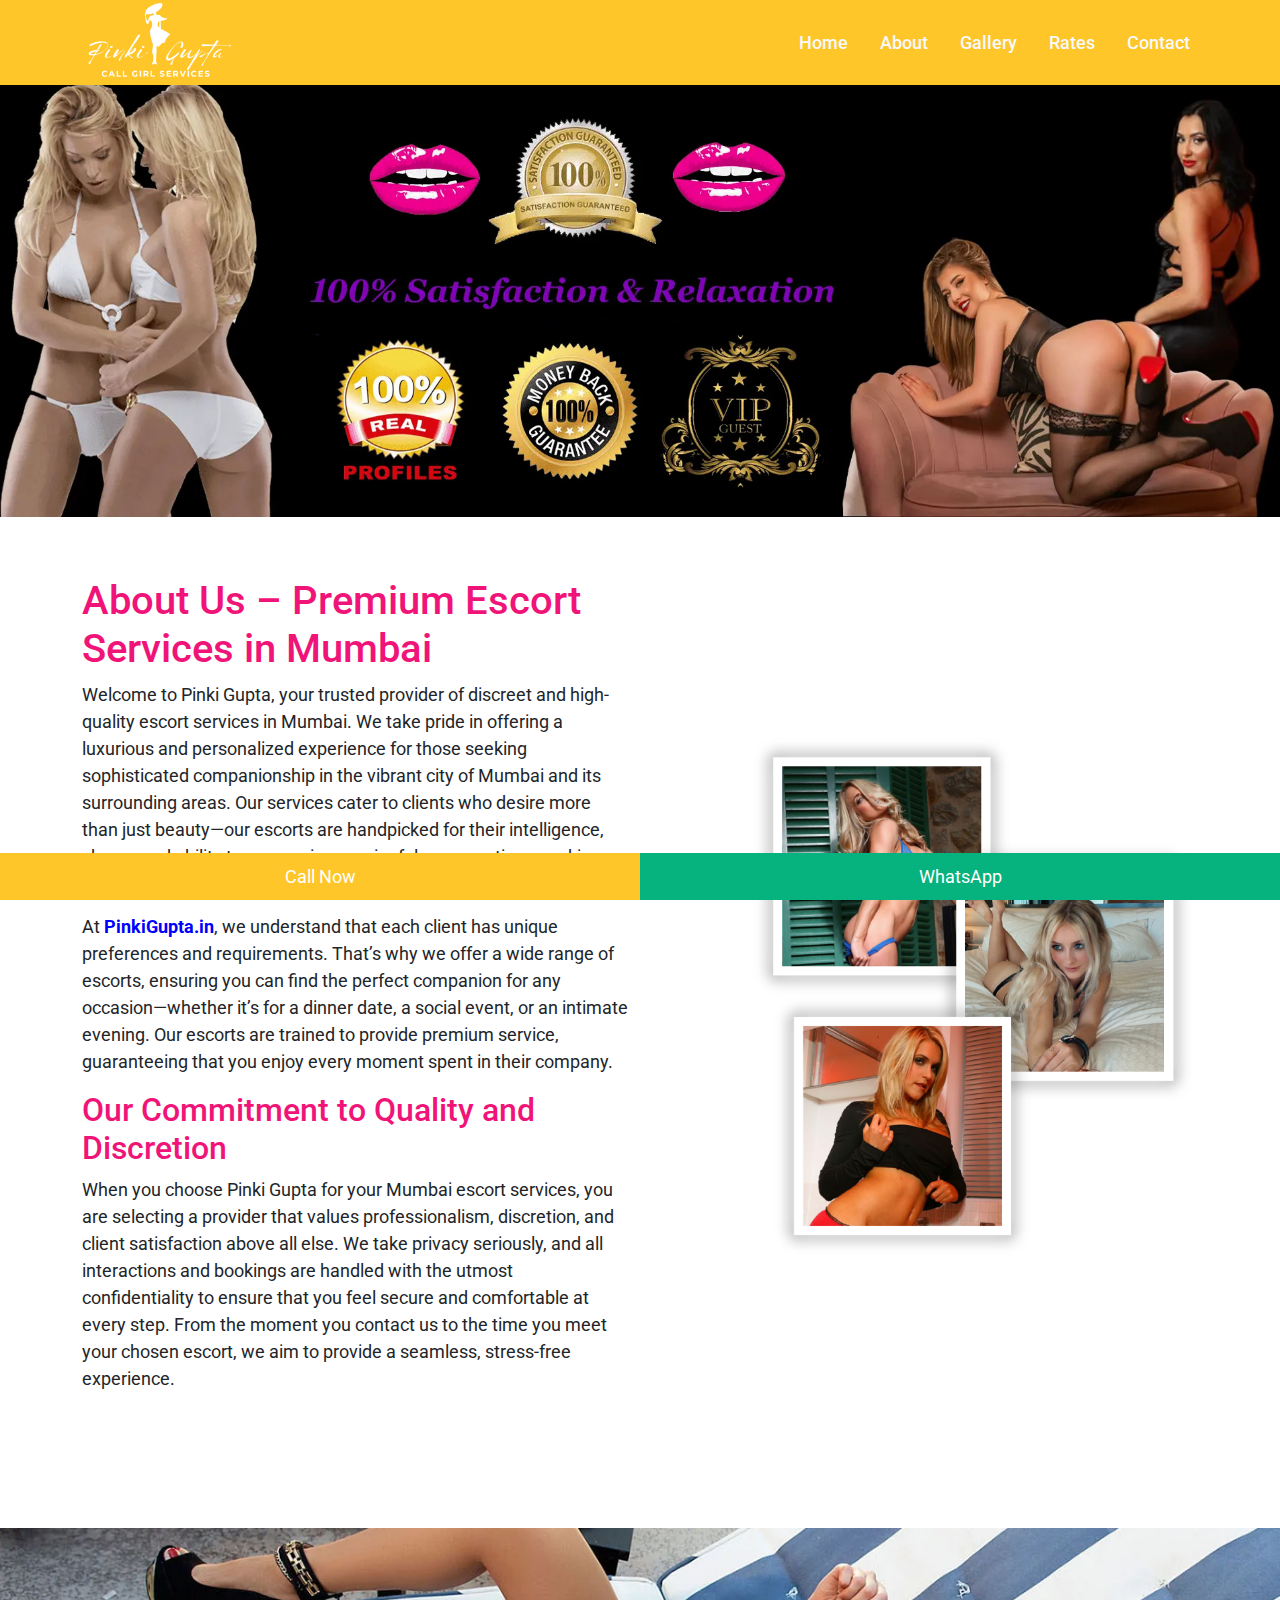
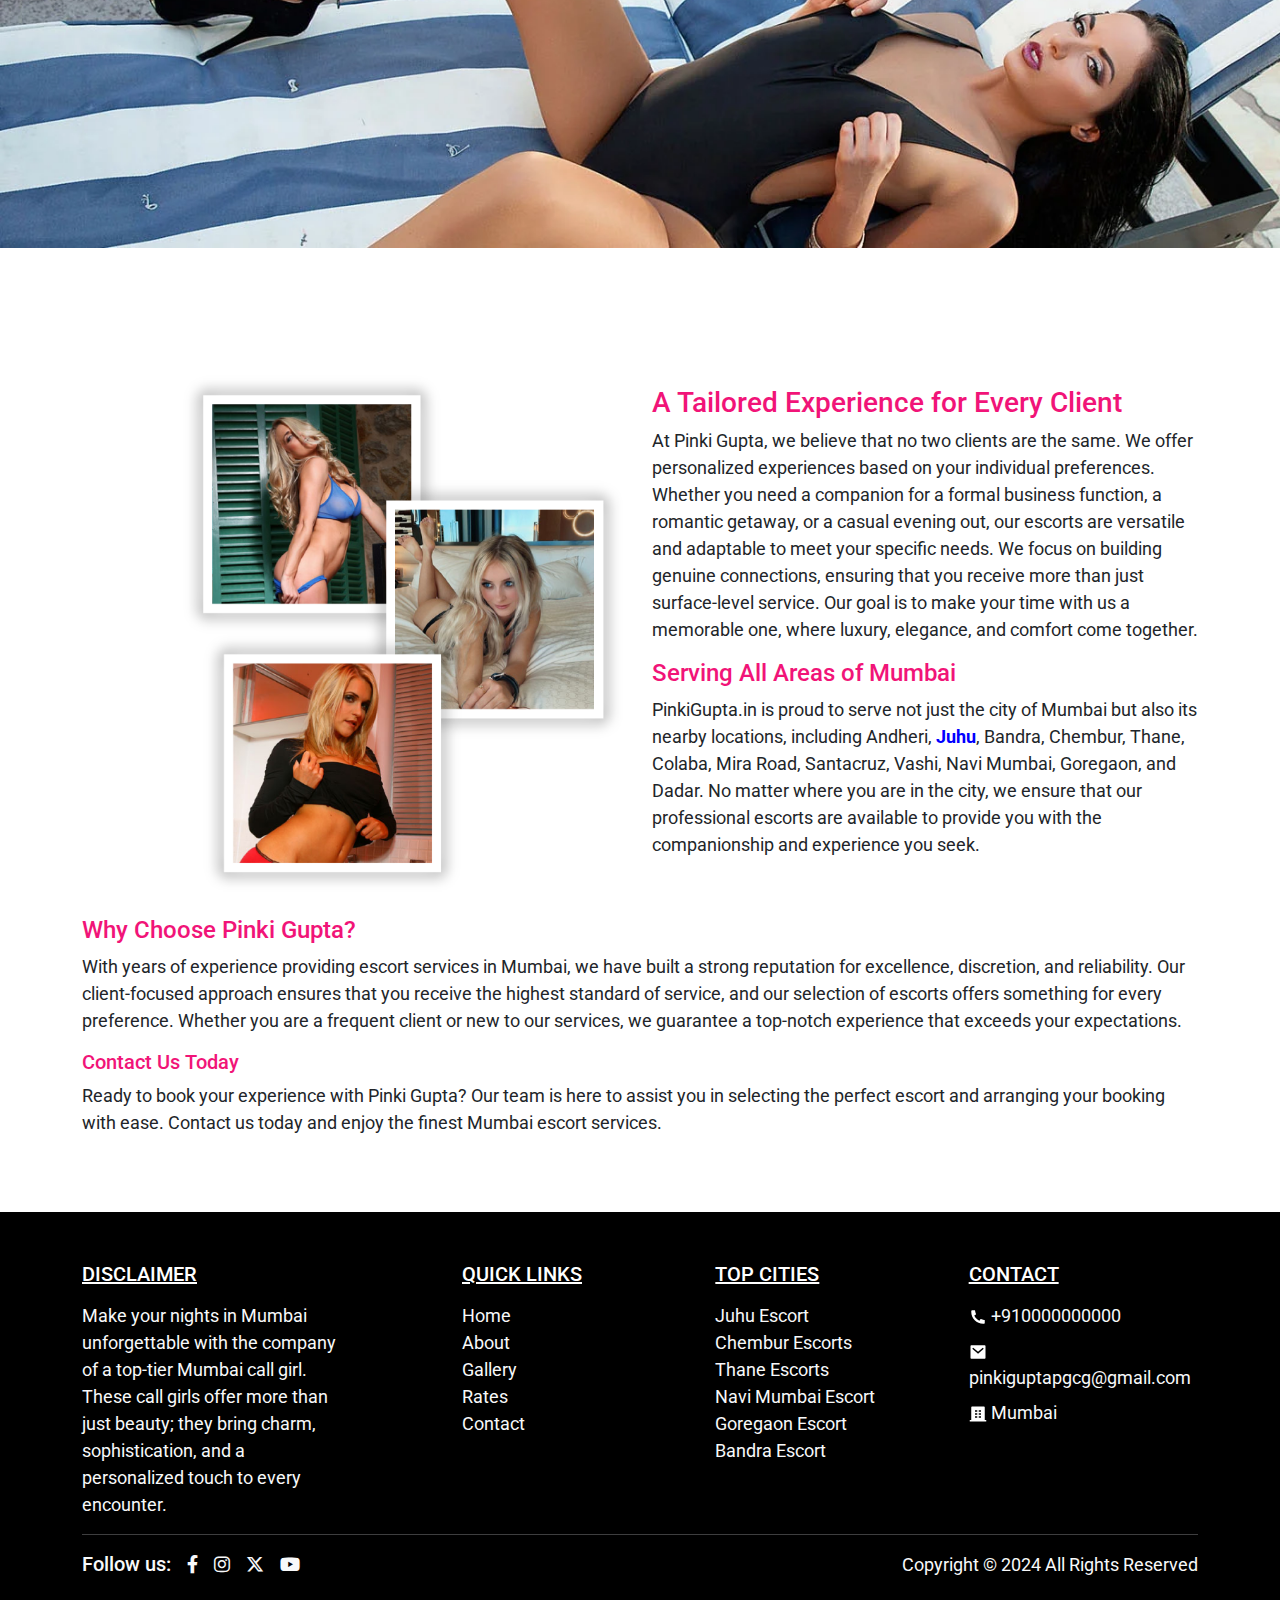
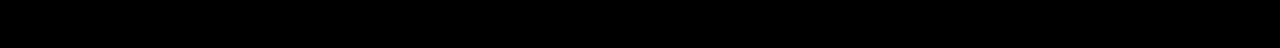
==== commit e3803d61: "About page done" ====
--- a/about-us.html
+++ b/about-us.html
@@ -11,11 +11,11 @@
       <meta charset="UTF-8" />
       <meta name="viewport" content="width=device-width, initial-scale=1.0" />
       <title>About Pinki Gupta – Professional Escort Services in Mumbai</title>
-      <meta name="description" content="Learn about Pinki Gupta, a premium provider of discreet and professional escort services in Mumbai. Discover personalized companionship from our elite escorts in Andheri, Juhu, Bandra, and more.">
-      <meta name="keywords" content="Mumbai escort services, escort services Mumbai, premium escorts Mumbai, luxury escorts in Mumbai, Mumbai companions, Mumbai call girls, high-class escort services Mumbai, Mumbai escorts, discreet escort services Mumbai, professional escorts Mumbai">
+      <meta name="description" content="Pinki Gupta, a trusted escort service provider in Mumbai, offering professional companionship for those seeking luxury and discretion.">
+      <meta name="keywords" content="Mumbai escort services, escort services Mumbai, premium escorts Mumbai, Independent escorts in Mumbai, VIP escortsin Mumbai, luxury escorts in Mumbai, Mumbai companions, Mumbai call girls, high-class escort services Mumbai, Mumbai escorts, discreet escort services Mumbai, professional escorts Mumbai">
       <link rel="canonical" href="https://pinkigupta.in/about-us.html">
       <meta property="og:title" content="About Pinki Gupta – Professional Escort Services in Mumbai">
-      <meta property="og:description" content="Learn about Pinki Gupta, a premium provider of discreet and professional escort services in Mumbai. Discover personalized companionship from our elite escorts in Andheri, Juhu, Bandra, and more.">
+      <meta property="og:description" content="Pinki Gupta, a trusted escort service provider in Mumbai, offering professional companionship for those seeking luxury and discretion.">
       <meta property="og:type" content="website">
       <meta property="og:url" content="https://pinkigupta.in/about-us.html">
       <meta property="og:image" content="https://pinkigupta.in/assets/img/pinkigupta.jpg"/>
@@ -101,7 +101,7 @@
                   <h1 class="text-primary">About Us – Premium Escort Services in Mumbai</h1>
                   <p>Welcome to Pinki Gupta, your trusted provider of discreet and high-quality escort services in Mumbai. We take pride in offering a luxurious and personalized experience for those seeking sophisticated companionship in the vibrant city of Mumbai and its surrounding areas. Our services cater to clients who desire more than just beauty—our escorts are handpicked for their intelligence, charm, and ability to engage in meaningful conversations, making every encounter special and memorable.</p>
                   <p>
-                     At Pinki Gupta, we understand that each client has unique preferences and requirements. That’s why we offer a wide range of escorts, ensuring you can find the perfect companion for any occasion—whether it’s for a dinner date, a social event, or an intimate evening. Our escorts are trained to provide premium service, guaranteeing that you enjoy every moment spent in their company.
+                     At <a href="./"><b class="internal_link_class">PinkiGupta.in</b></a>, we understand that each client has unique preferences and requirements. That’s why we offer a wide range of escorts, ensuring you can find the perfect companion for any occasion—whether it’s for a dinner date, a social event, or an intimate evening. Our escorts are trained to provide premium service, guaranteeing that you enjoy every moment spent in their company.
                   </p>
                   <h2>Our Commitment to Quality and Discretion</h2>
                   <p>
@@ -132,7 +132,7 @@
                      Serving All Areas of Mumbai
                   </h4>
                   <p>
-                     Pinki Gupta is proud to serve not just the city of Mumbai but also its nearby locations, including Andheri, Juhu, Bandra, Chembur, Thane, Colaba, Mira Road, Santacruz, Vashi, Navi Mumbai, Goregaon, and Dadar. No matter where you are in the city, we ensure that our professional escorts are available to provide you with the companionship and experience you seek.
+                     PinkiGupta.in is proud to serve not just the city of Mumbai but also its nearby locations, including Andheri, <a href="./juhu-escorts.html"><b class="internal_link_class">Juhu</b></a>, Bandra, Chembur, Thane, Colaba, Mira Road, Santacruz, Vashi, Navi Mumbai, Goregaon, and Dadar. No matter where you are in the city, we ensure that our professional escorts are available to provide you with the companionship and experience you seek.
                   </p>
                </div>
             </div>
